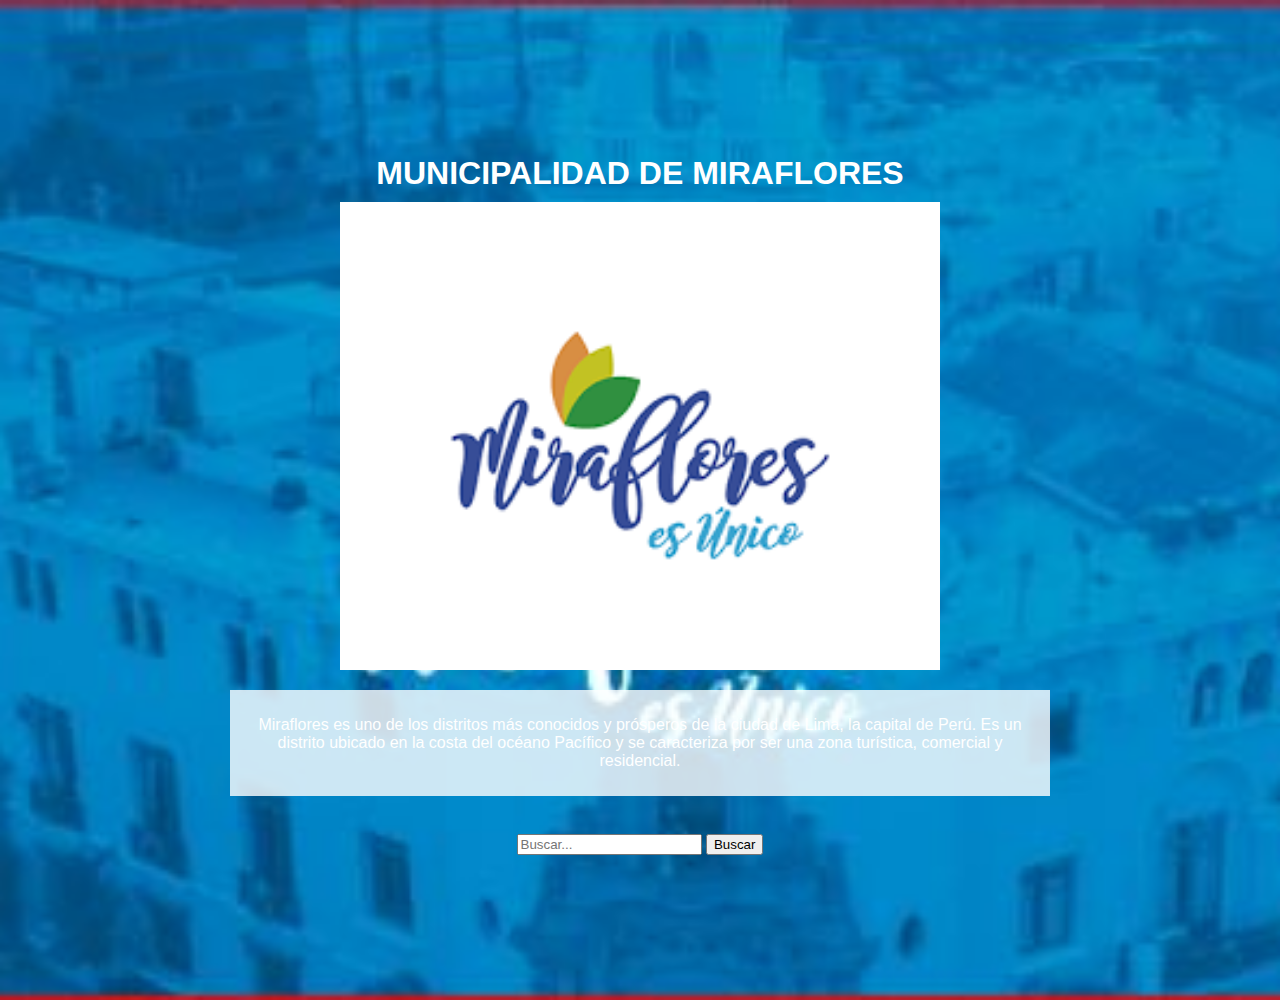
==== index.html @ 540a47b8 "en esta parte del codigo he creado el nav de mi pagina HTML y tabien he creado una carpeta llamada i" ====
<!DOCTYPE html>
<html lang="en">
<head>
    <meta charset="UTF-8">
    <meta name="viewport" content="width=device-width, initial-scale=1.0">
    <title>Municipalidad</title>
    <style>
        body {
            margin: 0;
            padding: 0;
            font-family: Arial, sans-serif;
        }

        nav {
            width: 100%;
            height: 1000px;
            background: url('IMAGEN/nav.JPG') center/cover no-repeat;
            display: flex;
            flex-direction: column;
            justify-content: center;
            align-items: center;
            color: #fff;
            text-align: center;

            
        }
        .buscar {
            padding: 8px 16px;
            font-size: 16px;
            cursor: pointer;
            background-color: #4CAF50;
            color: #fff;
            border: none;
            border-radius: 4px;
        }
        h1 {
            margin: 10px 0;
        }

        img {
            width: 80%; /* Ajusta el tamaño de la imagen según sea necesario */
            max-width: 600px;
        }

        article {
            max-width: 800px;
            margin: 20px auto;
            padding: 10px;
            background-color: rgba(255, 255, 255, 0.8); /* Fondo semi-transparente blanco para mejor legibilidad */
        }
    </style>
</head>
<body>
    <nav>
        <h1>MUNICIPALIDAD DE MIRAFLORES</h1>
        <img src="IMAGEN/logo.png" alt="Logo de la municipalidad">
        <article>
            <p>Miraflores es uno de los distritos más conocidos y prósperos de la ciudad de Lima, la capital de Perú. Es un distrito ubicado en la costa del océano Pacífico y se caracteriza por ser una zona turística, comercial y residencial.</p>
        </article>
        <br>
        <div id="buscar">
            <input type="text" id="search-box" placeholder="Buscar...">
            <button id="search-button">Buscar</button>
        </div>
    </nav>
</body>
</html>
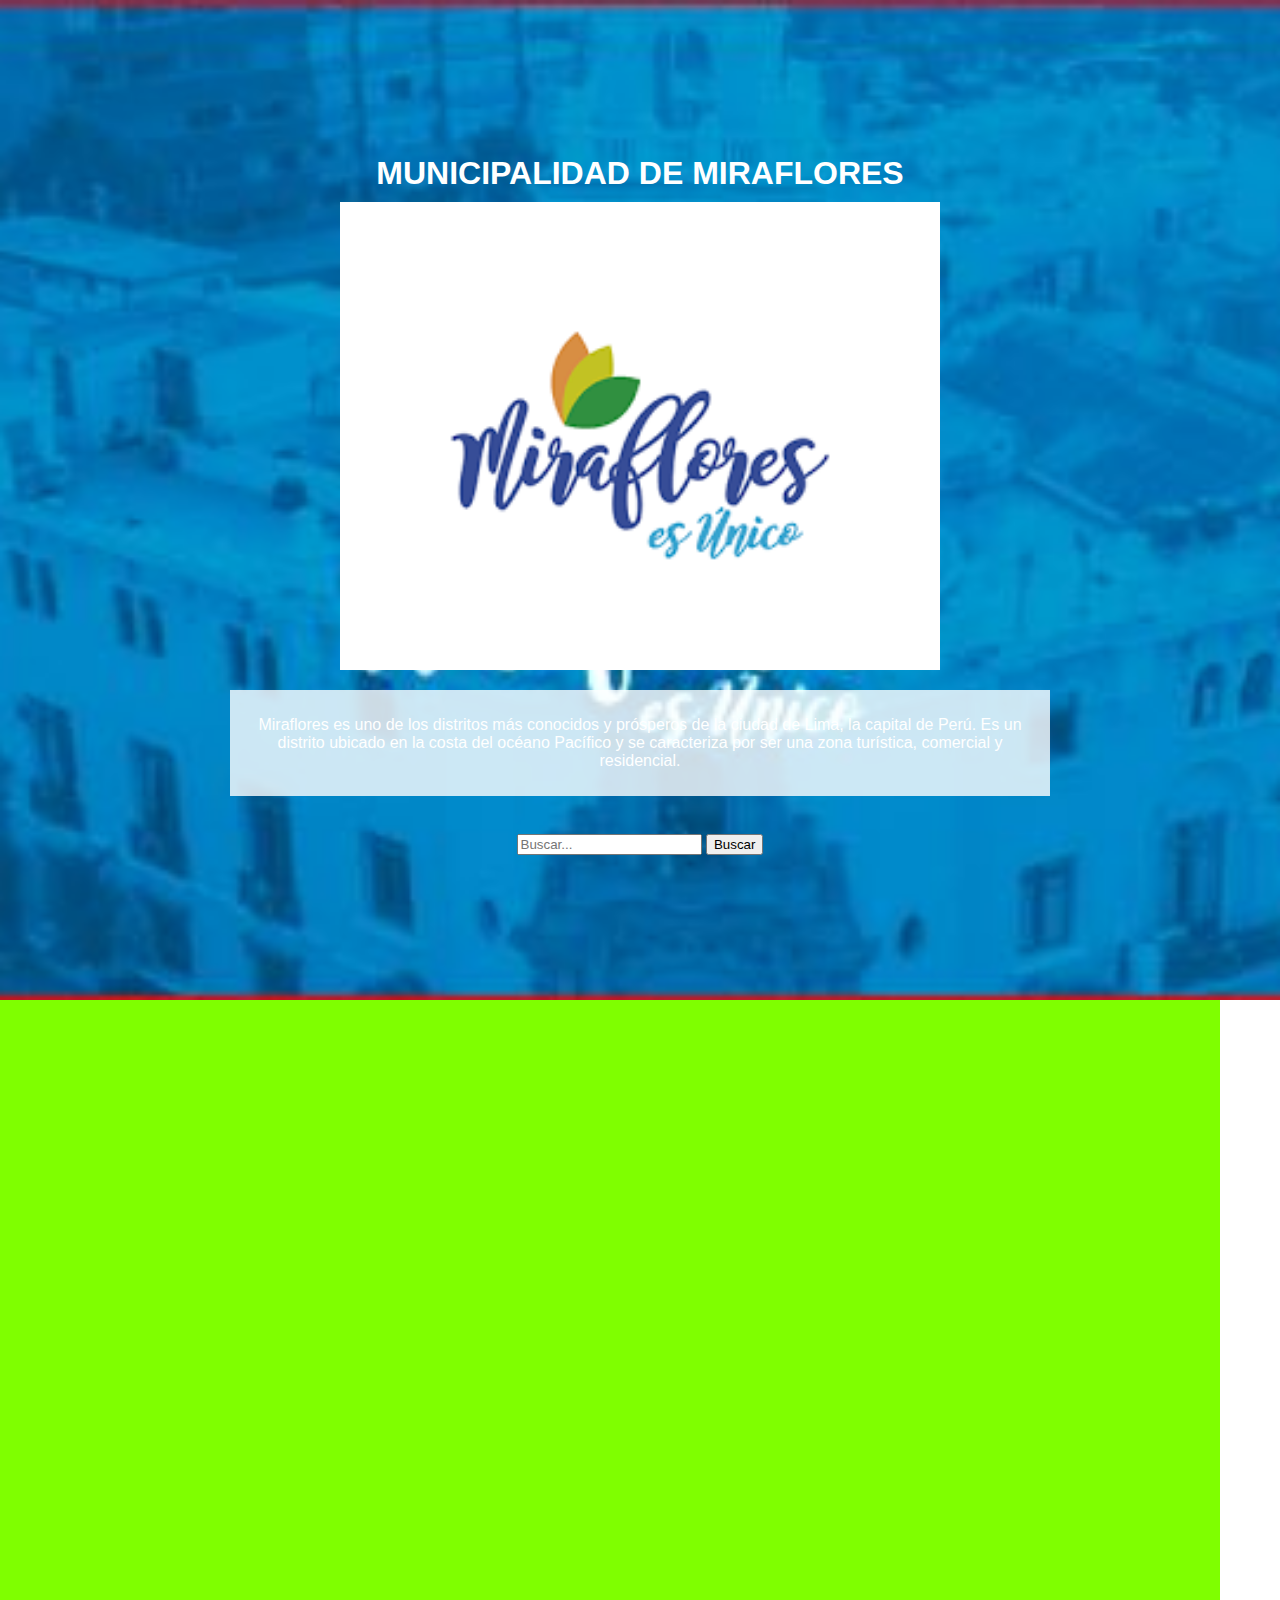
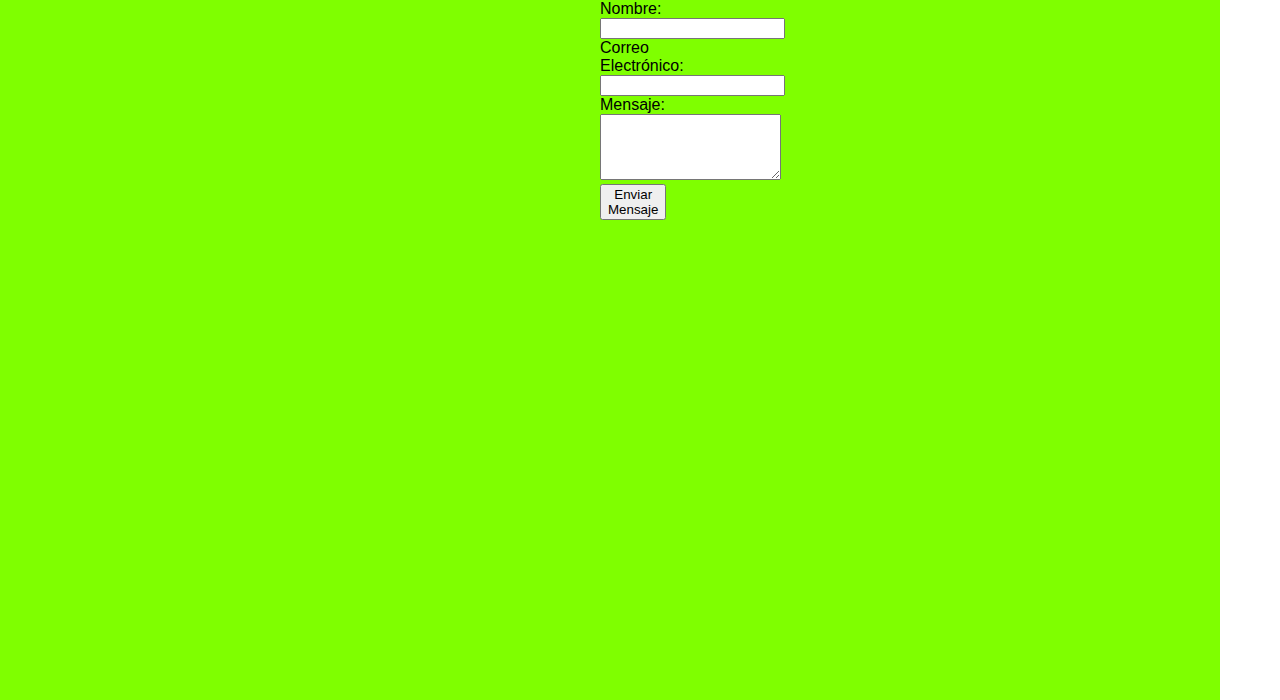
==== commit 9e7b6cfa: "se procedio a crear el codigo para el footer" ====
--- a/index.html
+++ b/index.html
@@ -4,51 +4,8 @@
     <meta charset="UTF-8">
     <meta name="viewport" content="width=device-width, initial-scale=1.0">
     <title>Municipalidad</title>
-    <style>
-        body {
-            margin: 0;
-            padding: 0;
-            font-family: Arial, sans-serif;
-        }
-
-        nav {
-            width: 100%;
-            height: 1000px;
-            background: url('IMAGEN/nav.JPG') center/cover no-repeat;
-            display: flex;
-            flex-direction: column;
-            justify-content: center;
-            align-items: center;
-            color: #fff;
-            text-align: center;
-
-            
-        }
-        .buscar {
-            padding: 8px 16px;
-            font-size: 16px;
-            cursor: pointer;
-            background-color: #4CAF50;
-            color: #fff;
-            border: none;
-            border-radius: 4px;
-        }
-        h1 {
-            margin: 10px 0;
-        }
-
-        img {
-            width: 80%; /* Ajusta el tamaño de la imagen según sea necesario */
-            max-width: 600px;
-        }
-
-        article {
-            max-width: 800px;
-            margin: 20px auto;
-            padding: 10px;
-            background-color: rgba(255, 255, 255, 0.8); /* Fondo semi-transparente blanco para mejor legibilidad */
-        }
-    </style>
+    <link rel="stylesheet" href="estilos.css">
+    
 </head>
 <body>
     <nav>
@@ -63,5 +20,21 @@
             <button id="search-button">Buscar</button>
         </div>
     </nav>
+    <footer>
+        <section>
+            <form action="formulario" method="post">
+                <label for="nombre">Nombre:</label>
+                <input type="text" id="nombre" name="nombre" required>
+    
+                <label for="email">Correo Electrónico:</label>
+                <input type="email" id="email" name="email" required>
+    
+                <label for="mensaje">Mensaje:</label>
+                <textarea id="mensaje" name="mensaje" rows="4" required></textarea>
+    
+                <button type="submit">Enviar Mensaje</button>
+            </form>
+        </section>
+    </footer>
 </body>
 </html>
--- a/estilos.css
+++ b/estilos.css
@@ -0,0 +1,54 @@
+
+        body {
+            margin: 0;
+            padding: 0;
+            font-family: Arial, sans-serif;
+        }
+
+        nav {
+            width: 100%;
+            height: 1000px;
+            background: url('IMAGEN/nav.JPG') center/cover no-repeat;
+            display: flex;
+            flex-direction: column;
+            justify-content: center;
+            align-items: center;
+            color: #fff;
+            text-align: center;
+
+            
+        }
+        .buscar {
+            padding: 8px 16px;
+            font-size: 16px;
+            cursor: pointer;
+            background-color: #4CAF50;
+            color: #fff;
+            border: none;
+            border-radius: 4px;
+        }
+        h1 {
+            margin: 10px 0;
+        }
+
+        img {
+            width: 80%; /* Ajusta el tamaño de la imagen según sea necesario */
+            max-width: 600px;
+        }
+
+        article {
+            max-width: 800px;
+            margin: 20px auto;
+            padding: 10px;
+            background-color: rgba(255, 255, 255, 0.8); /* Fondo semi-transparente blanco para mejor legibilidad */
+        }
+        
+        footer{
+            background-color: chartreuse;
+            max-width: 20px;
+            width: 100%;
+            height: 100px;
+            padding:600px;
+            margin: solid;
+            border: violet;
+        }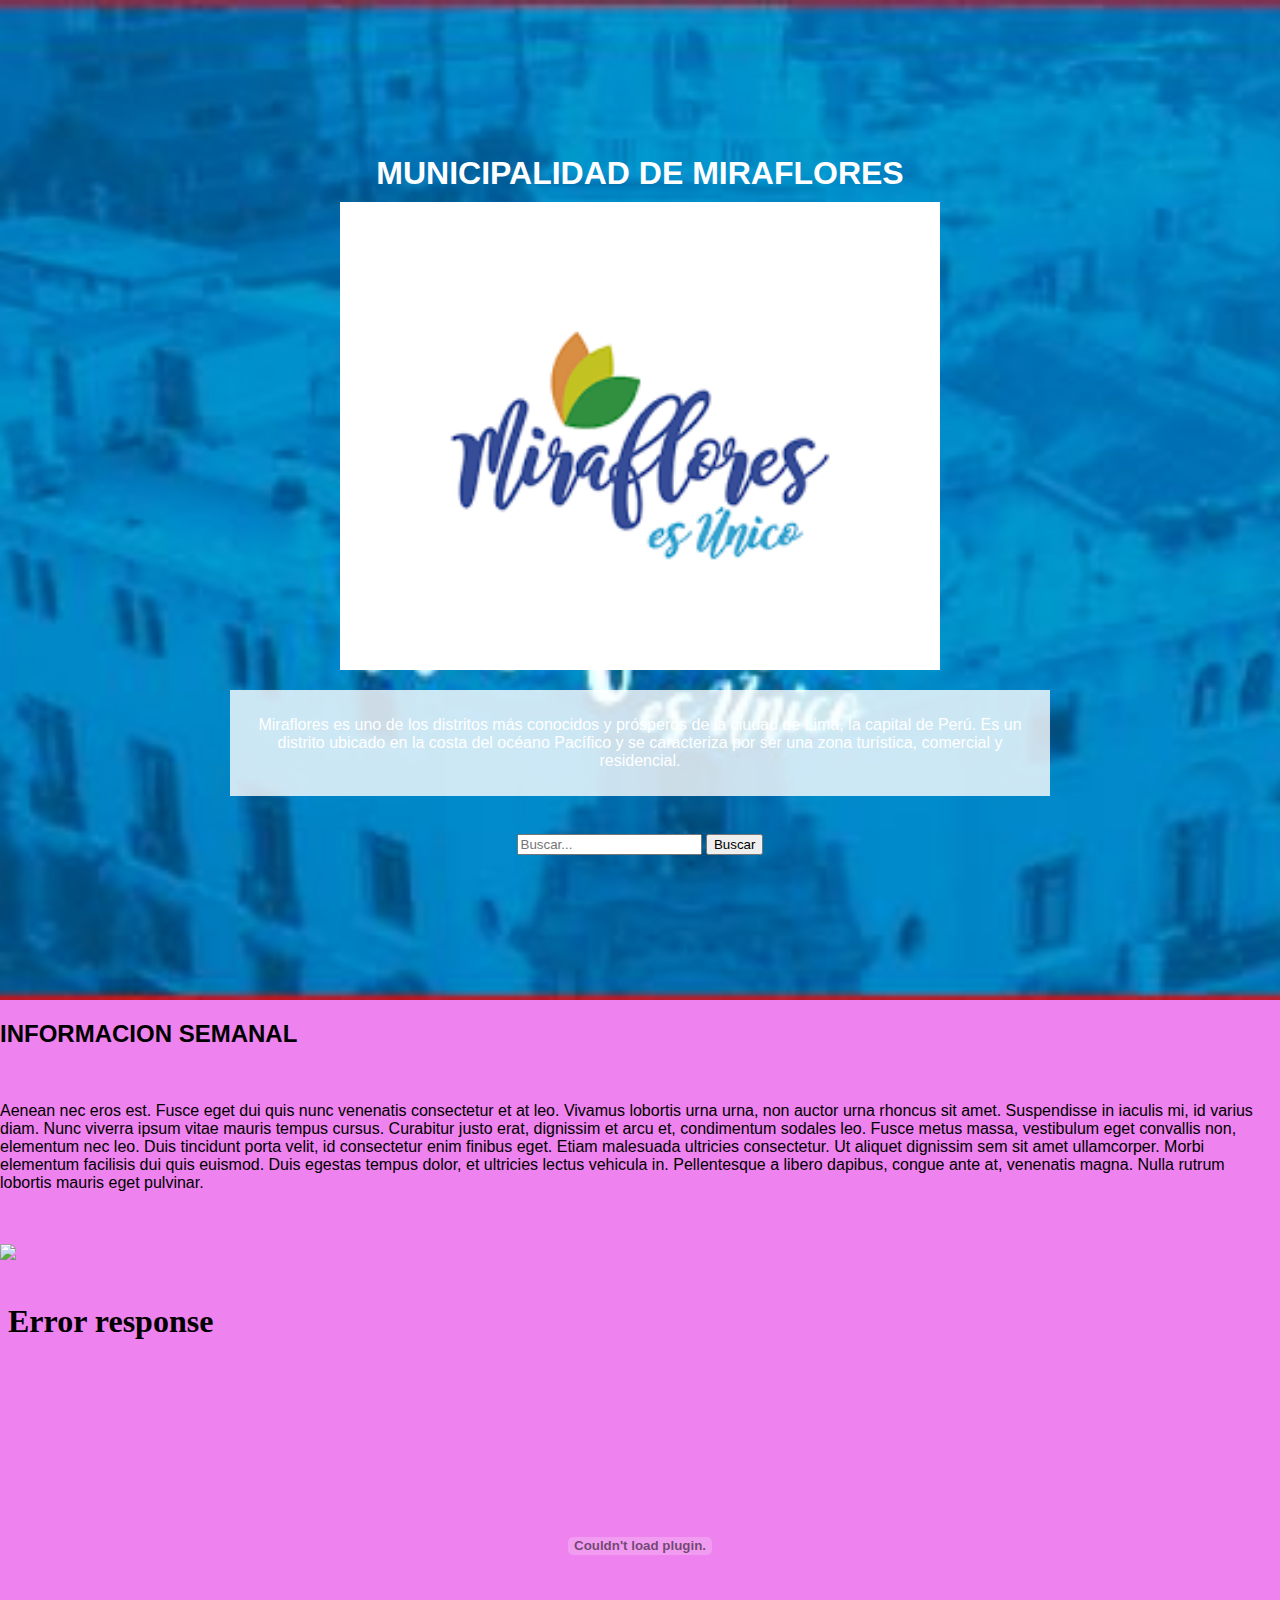
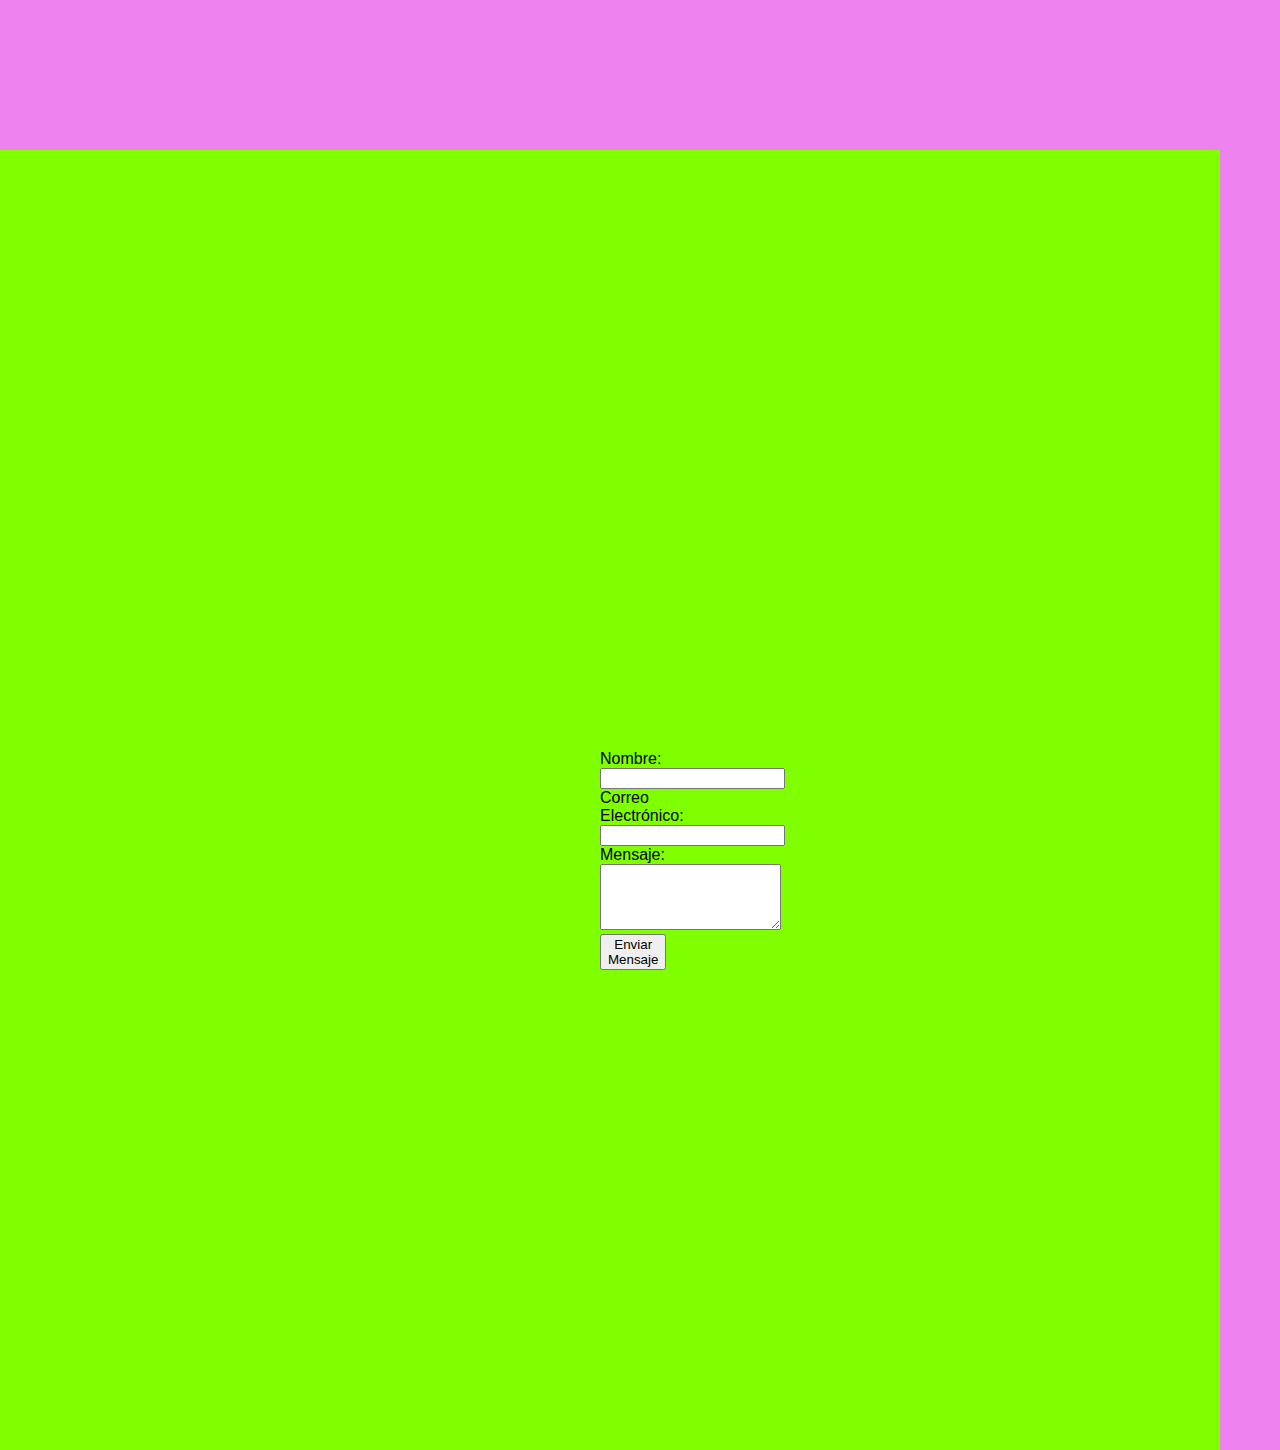
==== commit 647d6efa: "se procedio a colocar e insertar informacion en el body de la pagina." ====
--- a/index.html
+++ b/index.html
@@ -5,7 +5,7 @@
     <meta name="viewport" content="width=device-width, initial-scale=1.0">
     <title>Municipalidad</title>
     <link rel="stylesheet" href="estilos.css">
-    
+    <script src="javascript.js" defer></script>
 </head>
 <body>
     <nav>
@@ -20,6 +20,24 @@
             <button id="search-button">Buscar</button>
         </div>
     </nav>
+    <section>
+        <h2>INFORMACION SEMANAL</h2>
+        <br>
+        <p>
+            Aenean nec eros est. Fusce eget dui quis nunc venenatis consectetur et at leo. Vivamus lobortis urna urna, non auctor urna rhoncus sit amet. Suspendisse in iaculis mi, id varius diam. Nunc viverra ipsum vitae mauris tempus cursus. Curabitur justo erat, dignissim et arcu et, condimentum sodales leo. Fusce metus massa, vestibulum eget convallis non, elementum nec leo. Duis tincidunt porta velit, id consectetur enim finibus eget. Etiam malesuada ultricies consectetur. Ut aliquet dignissim sem sit amet ullamcorper. Morbi elementum facilisis dui quis euismod. Duis egestas tempus dolor, et ultricies lectus vehicula in. Pellentesque a libero dapibus, congue ante at, venenatis magna. Nulla rutrum lobortis mauris eget pulvinar.
+        </p>
+        <br>
+        <br>
+        <img src="IMAGEN/noticia.jpg" width="800px">
+        <br>
+        <br>
+        <embed src="video/WhatsApp Video 2023-12-14 at 3.47.42 AM.mp4" type="video/mp4" width="100%" height="60">
+          
+            <div>
+                <embed src="pdf_prueba/Tarea Refraccion de la luz (2).pdf" type="application/pdf" width="100%" width="600" height="400">
+                    
+            </div>
+    </section>
     <footer>
         <section>
             <form action="formulario" method="post">
--- a/estilos.css
+++ b/estilos.css
@@ -3,6 +3,7 @@
             margin: 0;
             padding: 0;
             font-family: Arial, sans-serif;
+            background-color: violet;
         }
 
         nav {
